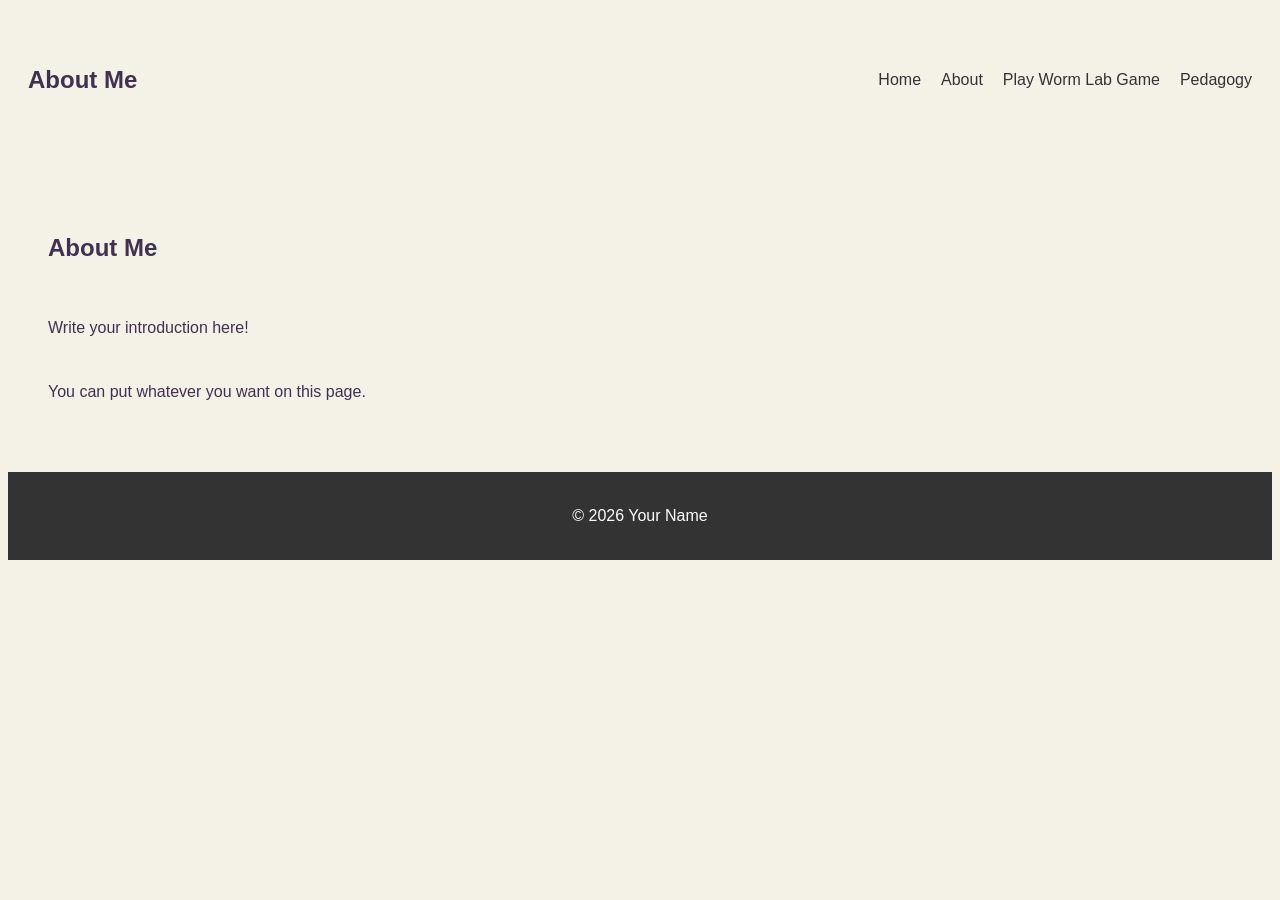
==== about.html @ 6a0f76dd "playing around with images" ====
<!DOCTYPE html>
<html lang="en">
<head>
    <meta charset="UTF-8">
    <link rel="stylesheet" href="/styles.css">
    <title>About Me | Commonplace Notes</title>
</head>

<body>
    <header>
        <h1>About Me</h1>

        <nav>
            <ul>
                <li><a href="index.html">Home</a></li>
                <li><a href="about.html">About</a></li>
                <li><a href="wormlab.html">Play Worm Lab Game</a></li>
                <li><a href="pedagogy.html">Pedagogy</a></li>
            </ul>
        </nav>
    </header>

    <main>
        <h2>About Me</h2>
        <p>
            Write your introduction here!
        </p>

        <p>
            You can put whatever you want on this page.
        </p>
    </main>

    <footer>
        <p>&copy; 2026 Your Name</p>
    </footer>
</body>
</html>
---- styles.css ----
/* Reset default styles */
* {
	margin: 5;
	padding: 5;
	box-sizing: border-box;
}

/* Body styles */
body {
	font-family: Arial, sans-serif;
	font-size: 16px;
	line-height: 3;
	background-color: #f4f1e7;
	color: #413151;
}

/* Header styles */
header {
	display: flex;
	flex-wrap: wrap;
	align-items: center;
	justify-content: space-between;
	padding: 20px;
	background-color: #f4f1e7;
	/*box-shadow: 0 2px 4px rgba(0, 0, 0, 0.1);*/
}

header h1 {
	font-size: 24px;
	font-weight: bold;
	margin-right: 30px;
}

nav ul {
	display: flex;
	flex-wrap: wrap;
	list-style: none;
}

nav li {
	margin-left: 20px;
}

nav a {
	color: #333;
	text-decoration: none;
	transition: all 0.3s ease;
}

nav a:hover {
	color: #9b5ba2;
}

/* Main styles */
main {
	padding: 40px;
}

section {
	margin-bottom: 40px;
}

section h2 {
	font-size: 24px;
	font-weight: bold;
	margin-bottom: 20px;
}

ul {
	list-style: none;
}

li h3 {
	font-size: 20px;
	font-weight: bold;
	margin-bottom: 5px;
}

li h4 {
	font-size: 16px;
	color: #888;
	margin-bottom: 15px;
}

li p {
	margin-bottom: 15px;
}

/* Contact form styles */
form label {
	display: block;
	margin-bottom: 5px;
}

form input,
form textarea {
	display: block;
	width: 100%;
	padding: 10px;
	border: 2px solid #ccc;
	border-radius: 4px;
	margin-bottom: 20px;
	font-family: inherit;
	font-size: inherit;
}

form input:focus,
form textarea:focus {
	border-color: #007bff;
}

form input[type="submit"] {
	background-color: #007bff;
	color: #fff;
	border: none;
	border-radius: 4px;
	padding: 10px 20px;
	cursor: pointer;
	transition: all 0.3s ease;
}

form input[type="submit"]:hover {
	background-color: #0062cc;
}
/* Footer styles */
footer {
	background-color: #333;
	color: #fff;
	padding: 20px;
	text-align: center;
}
footer p {
	margin: 0;
}
.carousel .carousel-indicators {
  display: none;
}
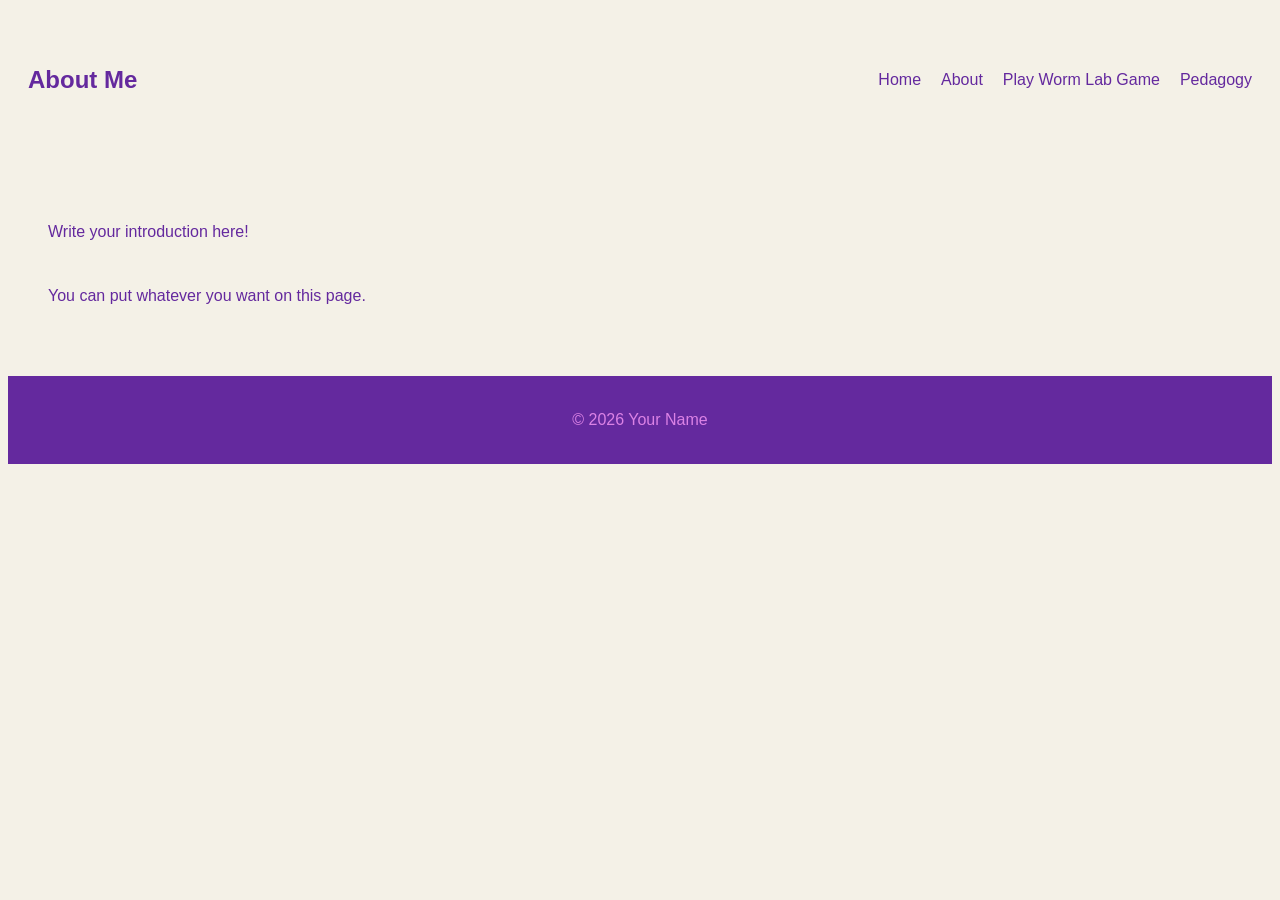
==== commit ec51436f: "i got css to work" ====
--- a/about.html
+++ b/about.html
@@ -2,7 +2,7 @@
 <html lang="en">
 <head>
     <meta charset="UTF-8">
-    <link rel="stylesheet" href="/styles.css">
+    <link rel="stylesheet" href="styles.css">
     <title>About Me | Commonplace Notes</title>
 </head>
 
@@ -21,7 +21,6 @@
     </header>
 
     <main>
-        <h2>About Me</h2>
         <p>
             Write your introduction here!
         </p>
--- a/styles.css
+++ b/styles.css
@@ -11,7 +11,7 @@
 	font-size: 16px;
 	line-height: 3;
 	background-color: #f4f1e7;
-	color: #413151;
+	color: #64299e;
 }
 
 /* Header styles */
@@ -29,6 +29,7 @@
 	font-size: 24px;
 	font-weight: bold;
 	margin-right: 30px;
+	color: #64299e;
 }
 
 nav ul {
@@ -42,13 +43,13 @@
 }
 
 nav a {
-	color: #333;
+	color: #64299e;
 	text-decoration: none;
 	transition: all 0.3s ease;
 }
 
 nav a:hover {
-	color: #9b5ba2;
+	color: #db82e5;
 }
 
 /* Main styles */
@@ -110,8 +111,8 @@
 }
 
 form input[type="submit"] {
-	background-color: #007bff;
-	color: #fff;
+	background-color: #64299e;
+	color: #db82e5;
 	border: none;
 	border-radius: 4px;
 	padding: 10px 20px;
@@ -120,12 +121,13 @@
 }
 
 form input[type="submit"]:hover {
-	background-color: #0062cc;
+	background-color: #db82e5;
+	color: #f4f1e7;
 }
 /* Footer styles */
 footer {
-	background-color: #333;
-	color: #fff;
+	background-color: #64299e;
+	color: #db82e5;
 	padding: 20px;
 	text-align: center;
 }
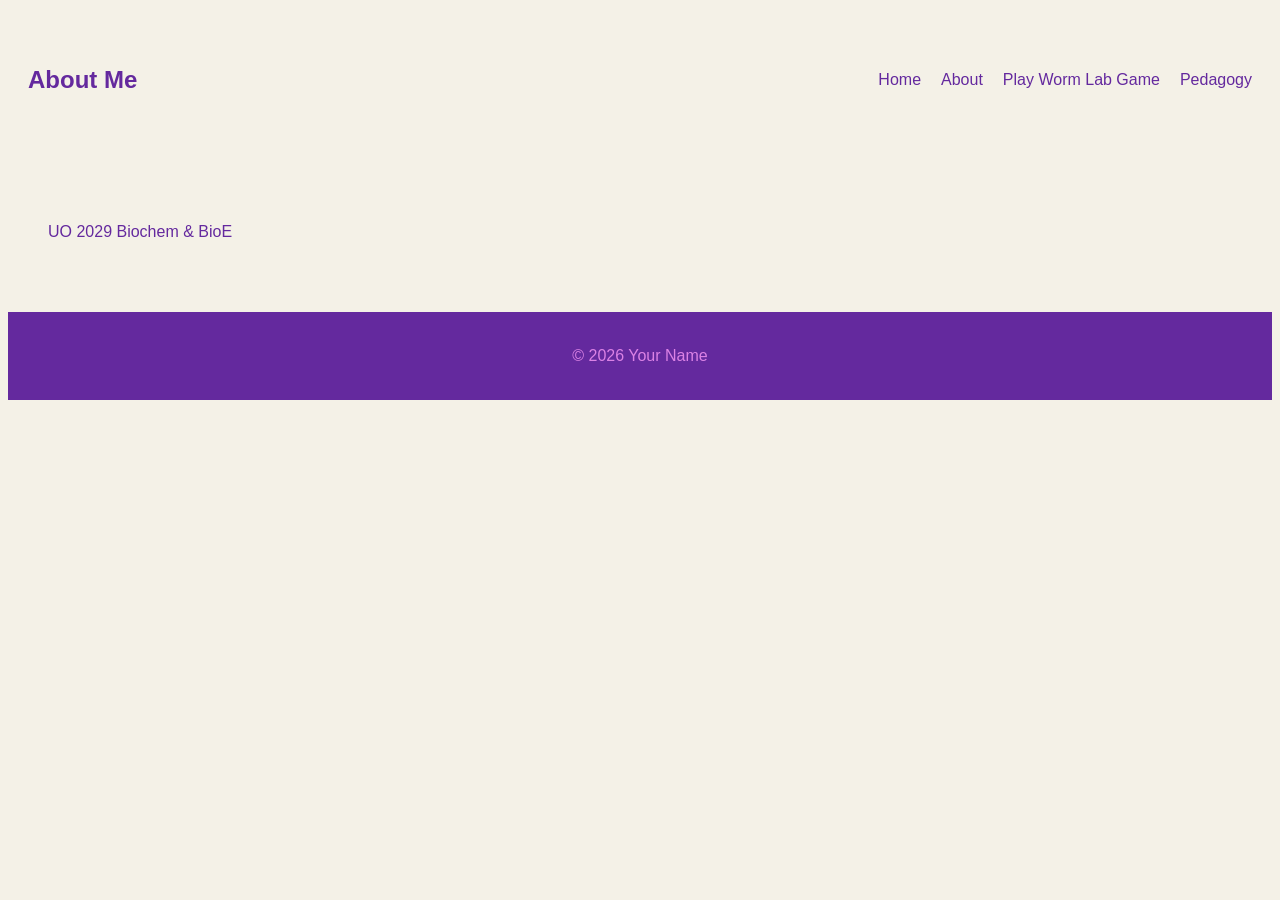
==== commit 755db9ba: "uh" ====
--- a/about.html
+++ b/about.html
@@ -22,11 +22,7 @@
 
     <main>
         <p>
-            Write your introduction here!
-        </p>
-
-        <p>
-            You can put whatever you want on this page.
+            UO 2029 Biochem & BioE
         </p>
     </main>
 
